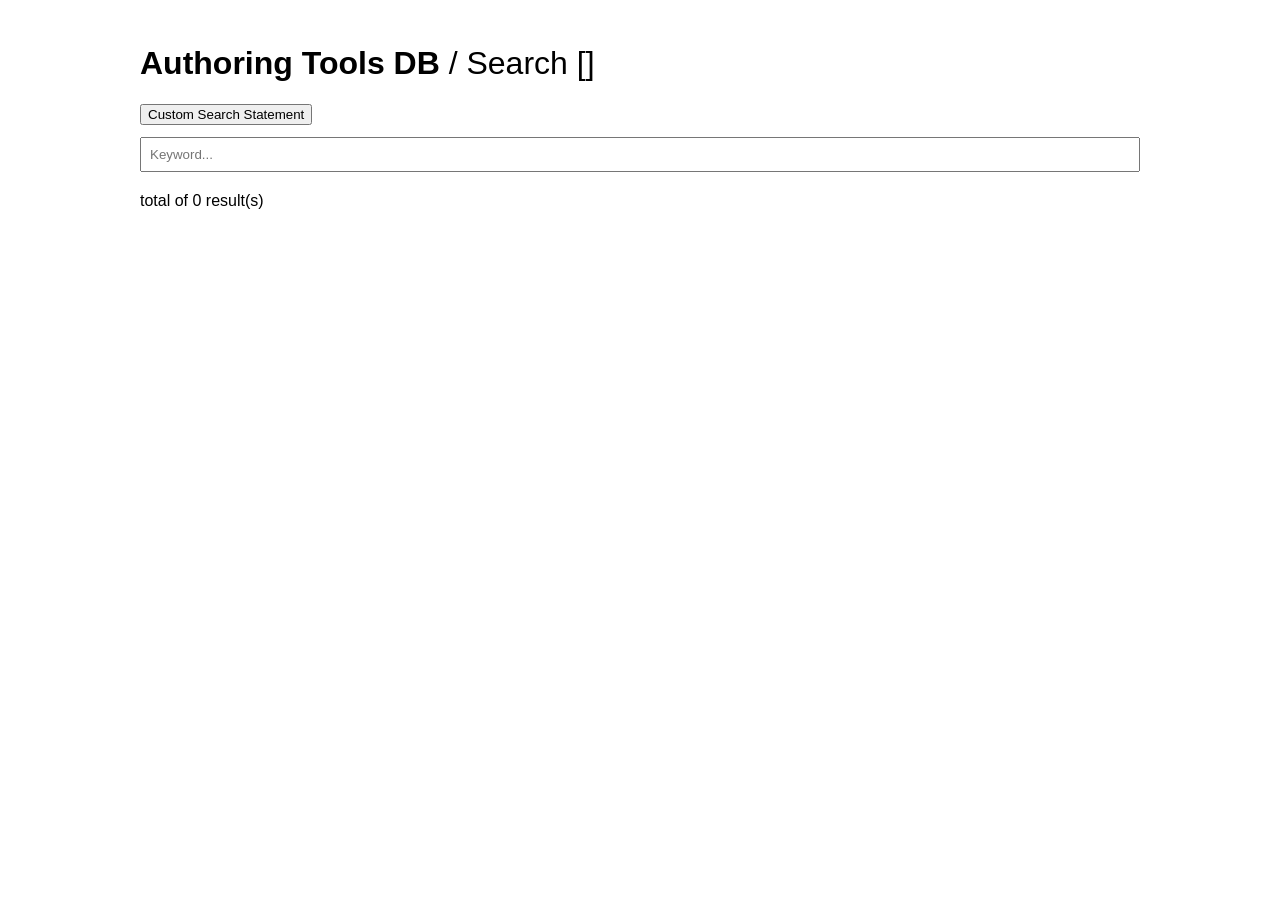
==== search.html @ 027bf38a "first commit" ====
<!DOCTYPE html>
<html lang="zh-CN">
<head>
    <meta charset="UTF-8">
    <meta name="viewport" content="width=device-width, initial-scale=1.0">
    <title>Search | Authoring Tools DB</title>

    <link rel="stylesheet" href="res/style/style.css">
    <script src="res/class/EchoLiveTools.js"></script>
    <script src="res/class/DataFilter.js"></script>
</head>
<body>

<div class="container">
    <h1>
        Authoring Tools DB
        <span class="h1-subtitle">/ Search</span>
        <span class="h1-value-container">[<span id="h1-value"></span>]</span>
    </h1>

    <div class="toolbar">
        <button id="toggle-mode">
            Custom Search Statement
        </button>
    </div>

    <div id="normal-search">

        <input
            id="keyword-input"
            type="text"
            placeholder="Keyword..."
        >

        <div id="tag-groups"></div>

    </div>

    <div id="advanced-search" class="hidden">

        <textarea
            id="query-input"
            placeholder="Search Statement..."
        ></textarea>

    </div>

    <div class="result-info">
        total of <span id="result-count">0</span> result(s)
    </div>

    <div id="result-list"></div>

</div>

<script src="res/script/app.js"></script>

</body>
</html>
---- res/style/style.css ----
body {
    margin: 0;
    padding: 24px;
    font-family: sans-serif;
    overflow-y: scroll;
}

.container {
    max-width: 1000px;
    margin: 0 auto;
    padding-bottom: 35vh;
}

.h1-subtitle {
    font-weight: 400;
}

.h1-value-container {
    font-weight: 300;
}

.hidden {
    display: none;
}

.toolbar {
    margin-bottom: 12px;
}

#keyword-input {
    width: 100%;
    box-sizing: border-box;
    padding: 8px;
}

#query-input {
    width: 100%;
    min-height: 120px;
    box-sizing: border-box;
    resize: vertical;
    padding: 8px;
}

.tag-group {
    margin-top: 12px;
}

.tag-group-title {
    margin-bottom: 6px;
    font-size: 13px;
    color: #666;
}

.tag-buttons {
    display: flex;
    flex-wrap: wrap;
    gap: 8px;
}

.tag-btn {
    padding: 6px 12px;
    cursor: pointer;
}

.tag-btn.active {
    font-weight: bold;
}

.result-info {
    margin-top: 20px;
    margin-bottom: 12px;
}

#result-list {
    display: flex;
    flex-direction: row;
    flex-wrap: wrap;
    gap: 8px;
    justify-content: center;
}

.result-item {
    flex: 1;
    min-width: 250px;
    padding: 8px 12px;
    border: 1px solid #ddd;
}

.result-title {
    font-weight: bold;
}

.result-tags {
    margin-top: 2px;
    color: #666;
    font-size: 13px;
}
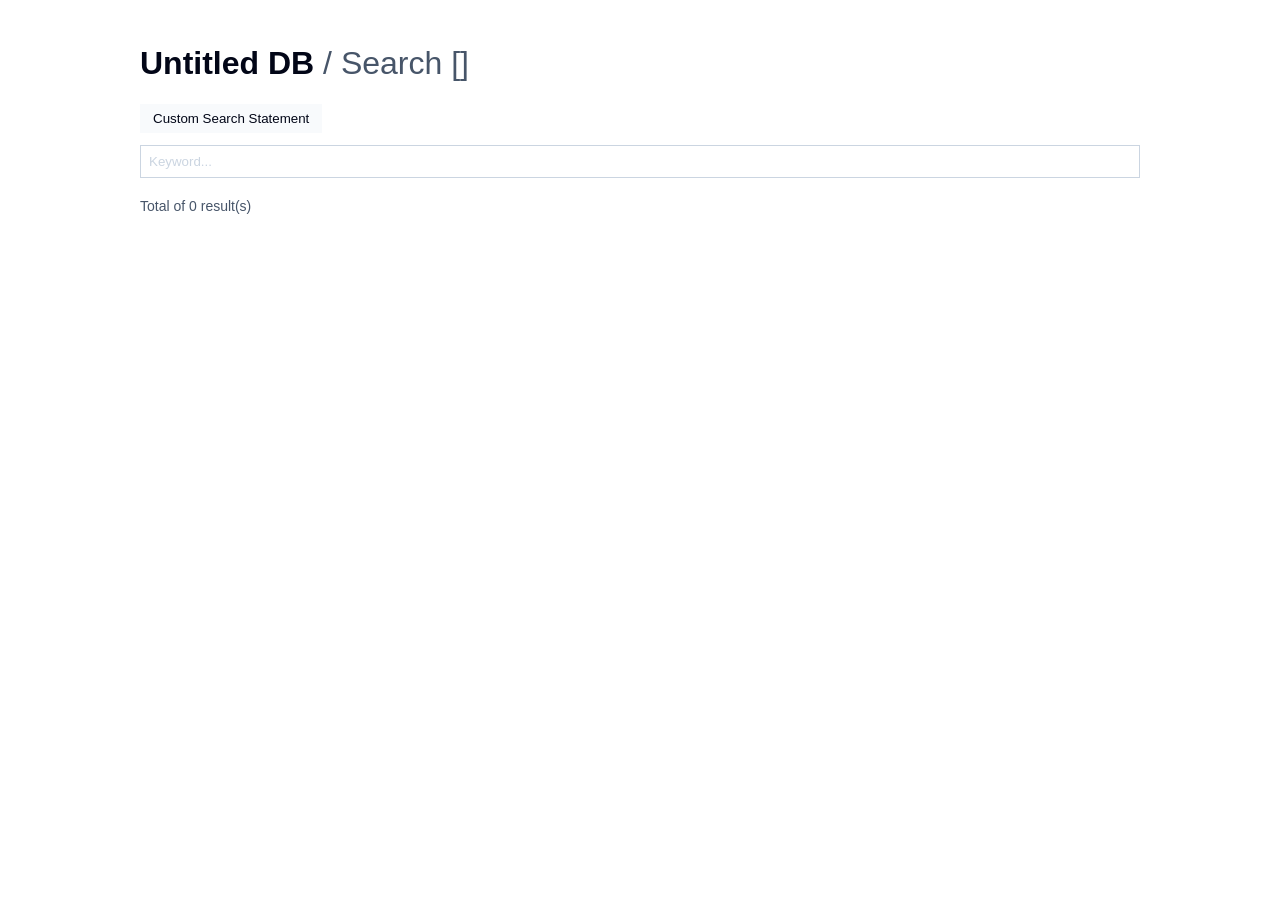
==== commit 65445429: "重命名和样式优化" ====
--- a/search.html
+++ b/search.html
@@ -3,7 +3,7 @@
 <head>
     <meta charset="UTF-8">
     <meta name="viewport" content="width=device-width, initial-scale=1.0">
-    <title>Search | Authoring Tools DB</title>
+    <title>Search | Untitled DB</title>
 
     <link rel="stylesheet" href="res/style/style.css">
     <script src="res/class/EchoLiveTools.js"></script>
@@ -13,7 +13,7 @@
 
 <div class="container">
     <h1>
-        Authoring Tools DB
+        Untitled DB
         <span class="h1-subtitle">/ Search</span>
         <span class="h1-value-container">[<span id="h1-value"></span>]</span>
     </h1>
@@ -46,7 +46,7 @@
     </div>
 
     <div class="result-info">
-        total of <span id="result-count">0</span> result(s)
+        Total of <span id="result-count">0</span> result(s)
     </div>
 
     <div id="result-list"></div>
--- a/res/style/style.css
+++ b/res/style/style.css
@@ -1,8 +1,49 @@
+:root {
+    --color-slate-50: #f8fafc;
+    --color-slate-100: #f1f5f9;
+    --color-slate-200: #e2e8f0;
+    --color-slate-300: #cbd5e1;
+    --color-slate-400: #94a3b8;
+    --color-slate-500: #64748b;
+    --color-slate-600: #475569;
+    --color-slate-700: #334155;
+    --color-slate-800: #1e293b;
+    --color-slate-900: #0f172a;
+    --color-slate-950: #020617;
+
+    --color-black: #000000;
+    --color-white: #ffffff;
+
+    --color-text-primary: var(--color-slate-950);
+    --color-text-regular: var(--color-slate-600);
+    --color-text-secondary: var(--color-slate-400);
+    --color-text-placeholder: var(--color-slate-300);
+
+    --color-card-border: var(--color-slate-200);
+
+    --color-button-soild-bg: var(--color-slate-950);
+    --color-button-soild-bg-hover: var(--color-slate-700);
+    --color-button-soild-text: var(--color-white);
+    --color-button-filled-bg: var(--color-slate-50);
+    --color-button-filled-bg-hover: var(--color-slate-100);
+    --color-button-filled-text: var(--color-slate-950);
+
+    --color-input-border: var(--color-slate-300);
+    --color-input-border-hover: var(--color-slate-400);
+    --color-input-border-focus: var(--color-slate-950);
+}
+
 body {
     margin: 0;
     padding: 24px;
     font-family: sans-serif;
     overflow-y: scroll;
+    color: var(--color-text-primary);
+    background-color: var(--color-white);
+}
+
+::placeholder {
+    color: var(--color-text-placeholder);
 }
 
 .container {
@@ -13,10 +54,12 @@
 
 .h1-subtitle {
     font-weight: 400;
+    color: var(--color-text-regular);
 }
 
 .h1-value-container {
     font-weight: 300;
+    color: var(--color-text-regular);
 }
 
 .hidden {
@@ -41,6 +84,77 @@
     padding: 8px;
 }
 
+input[type="text"],
+textarea {
+    background-color: var(--color-white);
+    border: 1px solid var(--color-input-border);
+    outline: none;
+}
+
+input[type="text"]:hover,
+textarea:hover {
+    border-color: var(--color-input-border-hover);
+}
+
+input[type="text"]:focus,
+textarea:focus {
+    border-color: var(--color-input-border-focus);
+    outline: 1px solid var(--color-input-border-focus);
+}
+
+button {
+    appearance: none;
+    padding: 6px 12px;
+    cursor: pointer;
+    border: 1px solid;
+    border-color: var(--color-button-filled-bg);
+    background-color: var(--color-button-filled-bg);
+    color: var(--color-button-filled-text);
+}
+
+button:focus-visible {
+    outline: 2px solid var(--color-button-soild-bg);
+}
+
+button:hover {
+    border-color: var(--color-button-filled-bg-hover);
+    background-color: var(--color-button-filled-bg-hover);
+    color: var(--color-button-filled-text);
+}
+
+button.soild,
+.tag-btn.active {
+    border-color: var(--color-button-soild-bg);
+    background-color: var(--color-button-soild-bg);
+    color: var(--color-button-soild-text);
+}
+
+button.soild:hover,
+.tag-btn.active:hover {
+    border-color: var(--color-button-soild-bg-hover);
+    background-color: var(--color-button-soild-bg-hover);
+    color: var(--color-button-soild-text);
+}
+
+button.soild:focus-visible,
+.tag-btn.active:focus-visible {
+    outline: 2px solid var(--color-slate-400);
+}
+
+button.outlined,
+.tag-btn.active.covered {
+    border-color: var(--color-button-soild-bg);
+    background-color: transparent;
+    color: var(--color-button-filled-text);
+}
+
+button.outlined:hover,
+.tag-btn.active.covered:hover {
+    border-color: var(--color-button-soild-bg);
+    background-color: var(--color-button-filled-bg);
+    color: var(--color-button-filled-text);
+}
+
 .tag-group {
     margin-top: 12px;
 }
@@ -57,18 +171,16 @@
     gap: 8px;
 }
 
-.tag-btn {
-    padding: 6px 12px;
-    cursor: pointer;
-}
-
-.tag-btn.active {
-    font-weight: bold;
-}
-
 .result-info {
     margin-top: 20px;
     margin-bottom: 12px;
+    color: var(--color-text-regular);
+    font-size: 14px;
+    font-weight: 300;
+}
+
+#result-count {
+    font-weight: 400;
 }
 
 #result-list {
@@ -83,15 +195,22 @@
     flex: 1;
     min-width: 250px;
     padding: 8px 12px;
-    border: 1px solid #ddd;
+    border: 1px solid var(--color-card-border);
 }
 
 .result-title {
+    font-size: 16px;
     font-weight: bold;
+}
+
+.result-meta {
+    margin-top: 2px;
+    color: var(--color-text-regular);
+    font-size: 12px;
 }
 
 .result-tags {
     margin-top: 2px;
-    color: #666;
-    font-size: 13px;
+    color: var(--color-text-secondary);
+    font-size: 12px;
 }
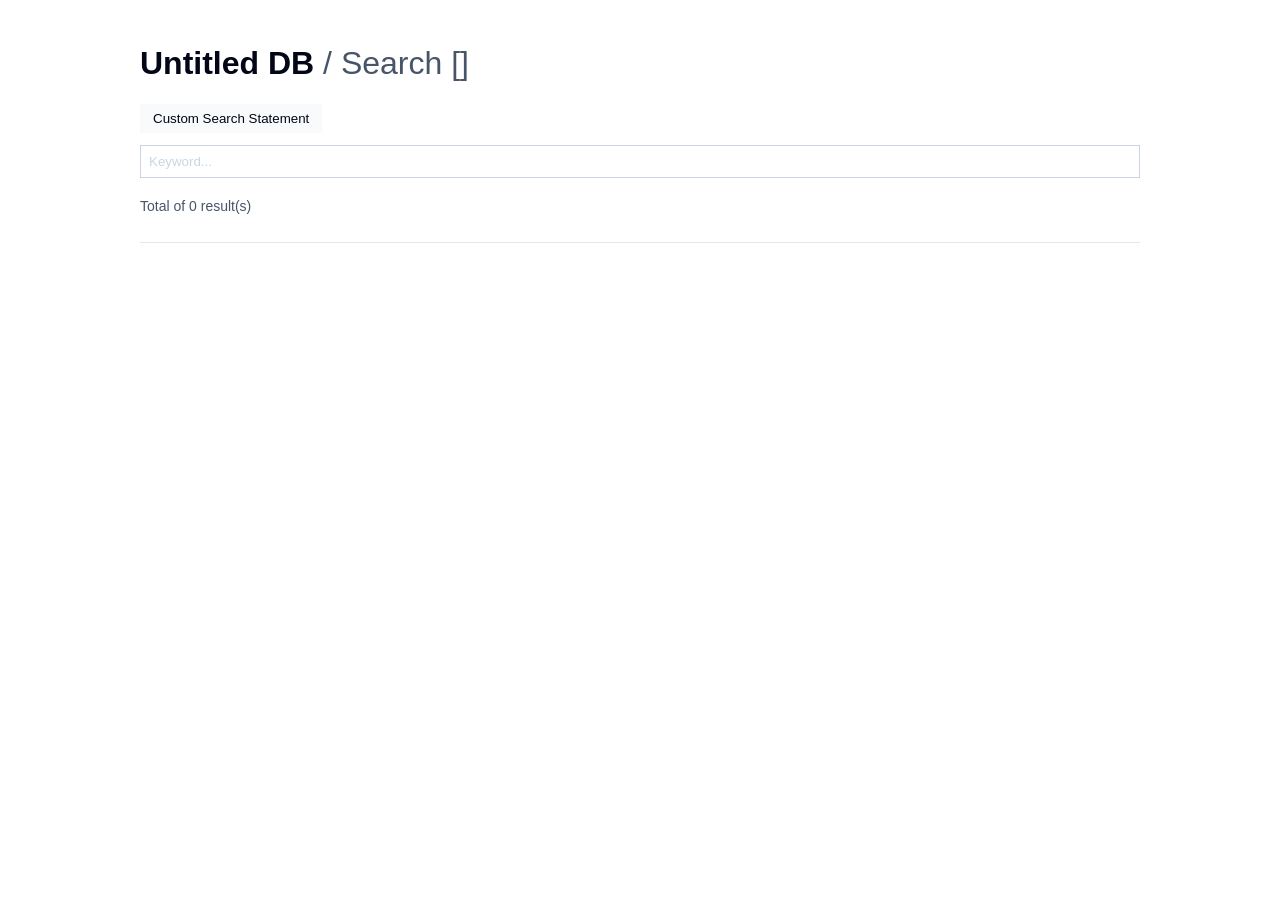
==== commit 1fca9d5b: "新增孤立标签功能" ====
--- a/search.html
+++ b/search.html
@@ -51,6 +51,8 @@
 
     <div id="result-list"></div>
 
+    <hr class="footer-hr">
+
 </div>
 
 <script src="res/script/app.js"></script>
--- a/res/style/style.css
+++ b/res/style/style.css
@@ -42,6 +42,11 @@
     background-color: var(--color-white);
 }
 
+hr {
+    border: none;
+    border-top: 1px solid var(--color-card-border);
+}
+
 ::placeholder {
     color: var(--color-text-placeholder);
 }
@@ -156,7 +161,7 @@
 }
 
 .tag-group {
-    margin-top: 12px;
+    margin-top: 16px;
 }
 
 .tag-group-title {
@@ -169,6 +174,11 @@
     display: flex;
     flex-wrap: wrap;
     gap: 8px;
+}
+
+.tag-split {
+    background-color: var(--color-card-border);
+    width: 1px;
 }
 
 .result-info {
@@ -213,4 +223,8 @@
     margin-top: 2px;
     color: var(--color-text-secondary);
     font-size: 12px;
+}
+
+.footer-hr {
+    margin-top: 16px;
 }
